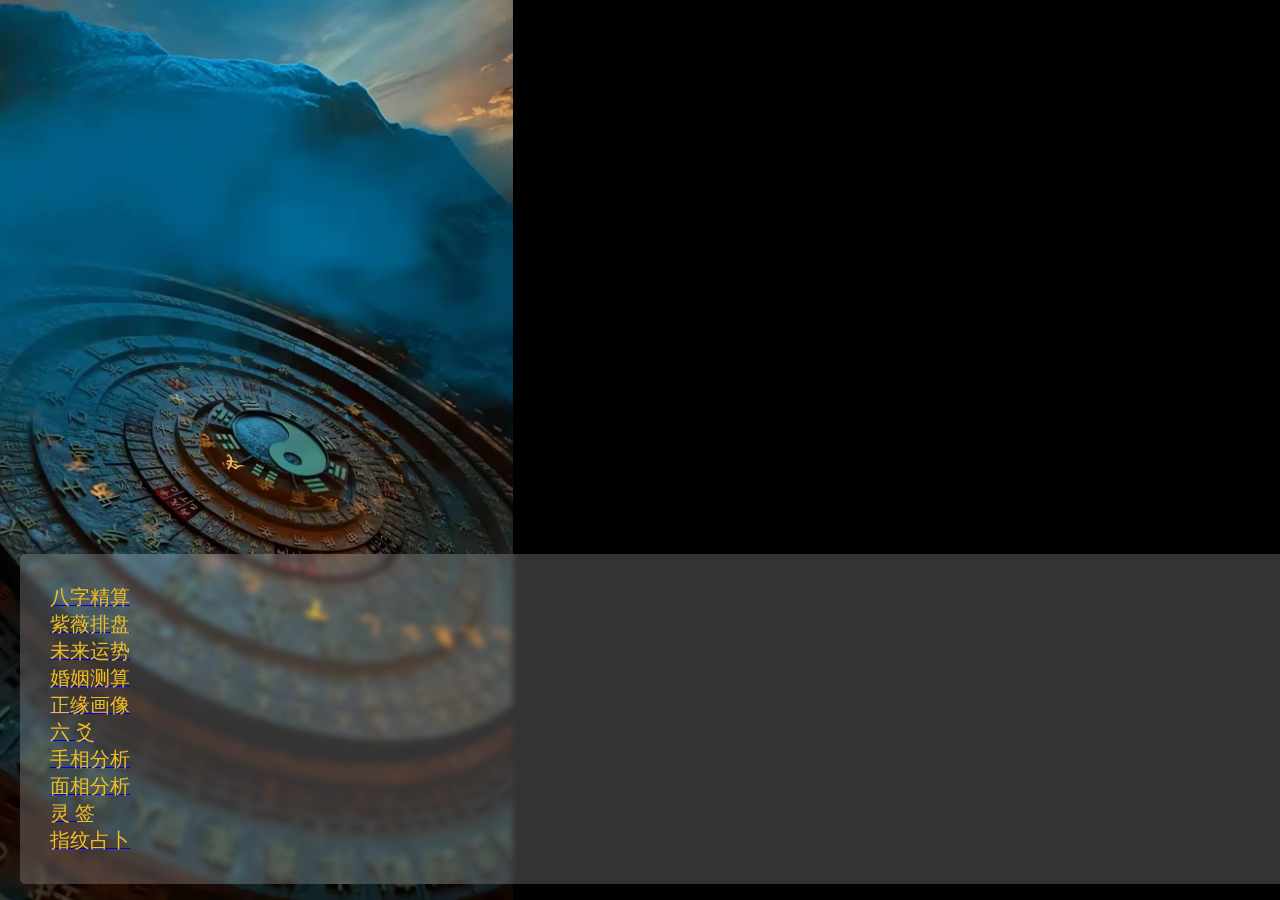
==== index.html @ 6ceffb96 "feat:h5 starter" ====
<!DOCTYPE html>
<html lang="en">
  <head>
    <meta charset="UTF-8" />
    <meta name="viewport" content="width=device-width, initial-scale=1.0" />
    <title>Document</title>
    <link href="util.css" rel="stylesheet" />
    <link rel="stylesheet" href="./lingjia_files/style.css" />
    <link rel="stylesheet" href="./lingjia_files/materialize.css" />
    <style>
      body {
        background-color: black;
      }
      .page-bg {
        background-image: url("assets/header-bg2.jpg");
        min-height: 100vh;
        margin: 0;
        padding: 0;
        background-size: auto 100%;
        background-repeat: no-repeat;
      }
      .top-banner {
        background-image: url("assets/banner_btn.png");
        background-size: 100% auto;
        height: 20px;
      }
      .container {
        backdrop-filter: blur(3px);
        background-color: rgba(255, 255, 255, 0.2);
        border-radius: 5px;
        padding: 30px;
      }
      .circle-image-container {
        width: 50px; /* 或者你想要的任何尺寸 */
        height: 50px; /* 和宽度相同 */
        backdrop-filter: blur(2px);
        border-radius: 50%; /* 使得容器变成圆形 */
        overflow: hidden; /* 隐藏溢出的图片部分 */
        /*  display: flex;*/
        align-items: center;
        justify-content: center;
      }

      .circle-image {
        max-width: 100%; /* 确保图片不会比容器大 */
        max-height: 100%; /* 同上 */
      }
      .circle-image-container {
        display: none !important;
      }

      .file-word {
        font-size: 20px;
        font-weight: 500;
        font-family: STXinwei;
        color: rgb(239, 189, 38);
      }
    </style>
  </head>
  <body class="page-bg">
    <div class="pd-h-20" style="position: absolute; bottom: 1rem; width: 100%">
      <div class="menu segments">
        <div class="container">
          <div class="row">
            <div class="col s4">
              <a href="http://www.lingjiange.com/Home/Bazi">
                <div class="icon">
                  <img
                    src="./lingjia_files/bazi.jpg"
                    class="circle-image-container"
                  />
                </div>
                <span class="file-word">八字精算</span>
              </a>
            </div>
            <div class="col s4">
              <a href="http://www.lingjiange.com/Home/Ziwei">
                <div class="icon">
                  <img
                    src="./lingjia_files/ziwei.jpg"
                    class="circle-image-container"
                  />
                </div>
                <span class="file-word">紫薇排盘</span>
              </a>
            </div>
            <div class="col s4">
              <a href="http://www.lingjiange.com/Home/Weilai">
                <div class="icon">
                  <img
                    src="./lingjia_files/weilai.jpg"
                    class="circle-image-container"
                  />
                </div>
                <span class="file-word">未来运势</span>
              </a>
            </div>
          </div>
          <div class="row">
            <div class="col s4">
              <a href="http://www.lingjiange.com/Home/Love">
                <div class="icon">
                  <img
                    src="./lingjia_files/hunyin.jpg"
                    class="circle-image-container"
                  />
                </div>
                <span class="file-word">婚姻测算</span>
              </a>
            </div>
            <div class="col s4">
              <a href="http://www.lingjiange.com/Home/Zhengyuan">
                <div class="icon">
                  <img
                    src="./lingjia_files/zhengyuan.jpg"
                    class="circle-image-container"
                  />
                </div>
                <span class="file-word">正缘画像</span>
              </a>
            </div>
            <div class="col s4">
              <a href="http://www.lingjiange.com/Home/Zhouyi">
                <div class="icon">
                  <img
                    src="./lingjia_files/liuyao.jpg"
                    class="circle-image-container"
                  />
                </div>
                <span class="file-word">六 爻</span>
              </a>
            </div>
          </div>
          <div class="row">
            <div class="col s4">
              <a href="http://www.lingjiange.com/Home/Shouxiang">
                <div class="icon">
                  <img
                    src="./lingjia_files/shouxiang.jpg"
                    class="circle-image-container"
                  />
                </div>
                <span class="file-word">手相分析</span>
              </a>
            </div>
            <div class="col s4">
              <a href="http://www.lingjiange.com/Home/Mianxiang">
                <div class="icon">
                  <img
                    src="./lingjia_files/mianxiang.jpg"
                    class="circle-image-container"
                  />
                </div>
                <span class="file-word">面相分析</span>
              </a>
            </div>
            <div class="col s4">
              <a href="http://www.lingjiange.com/Home/Lingqian">
                <div class="icon">
                  <img
                    src="./lingjia_files/lingqian.jpg"
                    class="circle-image-container"
                  />
                </div>
                <span class="file-word">灵 签</span>
              </a>
            </div>
          </div>
          <div class="row">
            <div class="col s4">
              <a href="http://www.lingjiange.com/Home/Zhiwen">
                <div class="icon">
                  <img
                    src="./lingjia_files/zw.jpg"
                    class="circle-image-container"
                  />
                </div>
                <span class="file-word">指纹占卜</span>
              </a>
            </div>
          </div>
        </div>
      </div>
    </div>
  </body>
</html>
---- util.css ----
/* 容器属性类 */
.flex {
    display: flex;
}
.flex-row {
    flex-direction: row;
}
.flex-col {
    flex-direction: column;
}
.flex-wrap {
    flex-wrap: wrap;
}
.flex-nowrap {
    flex-wrap: nowrap;
}
.flex-center {
    justify-content: center;
    align-items: center;
}

/* 项目属性类 */
.flex-grow-1 {
    flex-grow: 1;
}
.flex-shrink-0 {
    flex-shrink: 0;
}
.flex-basis-50 {
    flex-basis: 50%;
}
.align-self-start {
    align-self: flex-start;
}
.align-self-end {
    align-self: flex-end;
}
.align-self-center {
    align-self: center;
}
/* 字体和文本相关 */
.text-12px {
    font-size: 12px;
}
.text-14px {
    font-size: 14px;
}
.text-16px {
    font-size: 16px;
}
.text-bold {
    font-weight: bold;
}
.text-italic {
    font-style: italic;
}
.text-underline {
    text-decoration: underline;
}
.text-left {
    text-align: left;
}
.text-right {
    text-align: right;
}
.text-center {
    text-align: center;
}
.pd-h-20{
    padding:0 20px;
}
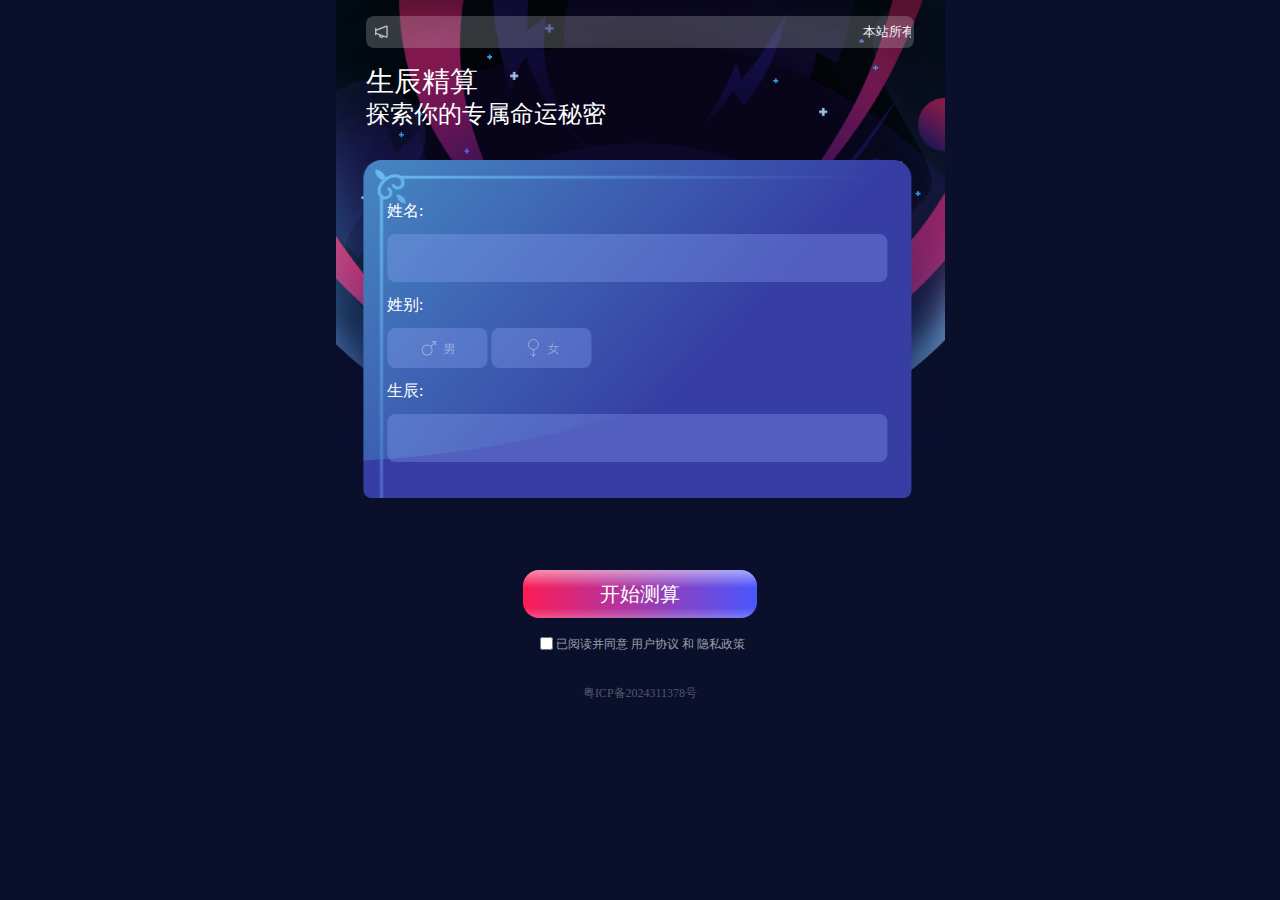
==== commit 800d2f34: "feat:new version" ====
--- a/index.html
+++ b/index.html
@@ -1,186 +1,86 @@
 <!DOCTYPE html>
 <html lang="en">
-  <head>
-    <meta charset="UTF-8" />
-    <meta name="viewport" content="width=device-width, initial-scale=1.0" />
-    <title>Document</title>
-    <link href="util.css" rel="stylesheet" />
-    <link rel="stylesheet" href="./lingjia_files/style.css" />
-    <link rel="stylesheet" href="./lingjia_files/materialize.css" />
-    <style>
-      body {
-        background-color: black;
-      }
-      .page-bg {
-        background-image: url("assets/header-bg2.jpg");
-        min-height: 100vh;
-        margin: 0;
-        padding: 0;
-        background-size: auto 100%;
-        background-repeat: no-repeat;
-      }
-      .top-banner {
-        background-image: url("assets/banner_btn.png");
-        background-size: 100% auto;
-        height: 20px;
-      }
-      .container {
-        backdrop-filter: blur(3px);
-        background-color: rgba(255, 255, 255, 0.2);
-        border-radius: 5px;
-        padding: 30px;
-      }
-      .circle-image-container {
-        width: 50px; /* 或者你想要的任何尺寸 */
-        height: 50px; /* 和宽度相同 */
-        backdrop-filter: blur(2px);
-        border-radius: 50%; /* 使得容器变成圆形 */
-        overflow: hidden; /* 隐藏溢出的图片部分 */
-        /*  display: flex;*/
-        align-items: center;
-        justify-content: center;
-      }
 
-      .circle-image {
-        max-width: 100%; /* 确保图片不会比容器大 */
-        max-height: 100%; /* 同上 */
-      }
-      .circle-image-container {
-        display: none !important;
-      }
+<head>
+  <meta charset="UTF-8" />
+  <meta name="viewport" content="width=device-width, initial-scale=1.0" />
+  <!-- <title>生辰精算</title> -->
+  <link href="util.css" rel="stylesheet" />
+</head>
 
-      .file-word {
-        font-size: 20px;
-        font-weight: 500;
-        font-family: STXinwei;
-        color: rgb(239, 189, 38);
-      }
-    </style>
-  </head>
-  <body class="page-bg">
-    <div class="pd-h-20" style="position: absolute; bottom: 1rem; width: 100%">
-      <div class="menu segments">
-        <div class="container">
-          <div class="row">
-            <div class="col s4">
-              <a href="http://www.lingjiange.com/Home/Bazi">
-                <div class="icon">
-                  <img
-                    src="./lingjia_files/bazi.jpg"
-                    class="circle-image-container"
-                  />
-                </div>
-                <span class="file-word">八字精算</span>
-              </a>
-            </div>
-            <div class="col s4">
-              <a href="http://www.lingjiange.com/Home/Ziwei">
-                <div class="icon">
-                  <img
-                    src="./lingjia_files/ziwei.jpg"
-                    class="circle-image-container"
-                  />
-                </div>
-                <span class="file-word">紫薇排盘</span>
-              </a>
-            </div>
-            <div class="col s4">
-              <a href="http://www.lingjiange.com/Home/Weilai">
-                <div class="icon">
-                  <img
-                    src="./lingjia_files/weilai.jpg"
-                    class="circle-image-container"
-                  />
-                </div>
-                <span class="file-word">未来运势</span>
-              </a>
+<body>
+  <div class="root">
+
+    <div class="page-bg"></div>
+    <div class="page-broadcast">
+      <img class="icon-broadcast" style="display: inline;width: 17px;height: 16px;margin: .5rem;"
+        src="assets/icon-broadcast.svg" />
+      <marquee>
+        本站所有数据仅供娱乐用途，请勿用于封建迷信和违法用途。本站拒绝为未成年人提供服务，如未成年人使用且造成不利影响，一切后果由监护人自行承担！本站将严格保护您的个人信息，也不会存储用户的测算结果。
+      </marquee>
+    </div>
+    <div class="page-title">
+      <div class="h3 pd-l-5">生辰精算</div>
+      <div class="h4 pd-l-5">探索你的专属命运秘密</div>
+    </div>
+    <form>
+      <div class="form-container">
+        <label for="name">姓名:</label>
+        <input type="text" id="name" name="name" required>
+        <label for="name">姓别:</label>
+
+        <div class="form-item gender-item flex">
+          <div class="radio-wrapper">
+            <input type="radio" name="gender" value="man" />
+            <div class="form-switch" for="woman">
+
+              <svg width="36" height="20" viewBox="0 0 36 20" fill="none" xmlns="http://www.w3.org/2000/svg">
+                <path
+                  d="M29.388 10.968H30.252C30.216 11.28 30.168 11.58 30.108 11.844H34.668C34.668 13.644 34.512 14.808 34.224 15.312C33.936 15.792 33.396 16.044 32.628 16.044C32.088 16.044 31.644 16.032 31.284 16.008L31.068 15.18C31.62 15.228 32.124 15.252 32.58 15.252C33.204 15.228 33.552 14.952 33.648 14.424C33.732 13.872 33.78 13.284 33.78 12.66H29.868C29.616 13.344 29.268 13.932 28.824 14.412C28.08 15.18 26.832 15.792 25.104 16.236L24.768 15.42C26.316 15.06 27.432 14.532 28.128 13.86C28.464 13.524 28.74 13.116 28.944 12.66H25.152V11.844H29.22C29.292 11.556 29.34 11.268 29.388 10.968ZM25.92 5.64H34.2V10.536H25.92V5.64ZM33.348 9.768V8.496H30.492V9.768H33.348ZM30.492 7.728H33.348V6.444H30.492V7.728ZM29.652 9.768V8.496H26.772V9.768H29.652ZM26.772 7.728H29.652V6.444H26.772V7.728Z"
+                  fill="currentColor" />
+                <g clip-path="url(#clip0_1_6441)">
+                  <path fill-rule="evenodd" clip-rule="evenodd"
+                    d="M10.8839 8.86611C9.12652 7.10875 6.27728 7.10875 4.51992 8.86611C2.76256 10.6235 2.76256 13.4727 4.51992 15.2301C6.27728 16.9874 9.12653 16.9874 10.8839 15.2301C12.6412 13.4727 12.6412 10.6235 10.8839 8.86611ZM3.81282 8.159C5.9433 6.02851 9.38679 6.01126 11.5385 8.10724L11.237 7.80572L14.9796 4.06319L12.6517 4.06319C12.3756 4.06319 12.1517 3.83933 12.1517 3.56319C12.1517 3.28705 12.3756 3.06319 12.6517 3.06319L15.6873 3.06319C16.2395 3.06319 16.6873 3.5109 16.6873 4.06319L16.6873 7.09872C16.6873 7.37487 16.4634 7.59872 16.1873 7.59872C15.9111 7.59872 15.6873 7.37487 15.6873 7.09872L15.6873 4.7697L11.9441 8.51282L11.6428 8.21145C13.7387 10.3632 13.7215 13.8067 11.591 15.9372C9.44311 18.0851 5.9607 18.0851 3.81282 15.9372C1.66493 13.7893 1.66493 10.3069 3.81282 8.159Z"
+                    fill="currentColor" />
+                </g>
+                <defs>
+                  <clipPath id="clip0_1_6441">
+                    <rect width="20" height="20" fill="currentColor" />
+                  </clipPath>
+                </defs>
+              </svg>
+
             </div>
           </div>
-          <div class="row">
-            <div class="col s4">
-              <a href="http://www.lingjiange.com/Home/Love">
-                <div class="icon">
-                  <img
-                    src="./lingjia_files/hunyin.jpg"
-                    class="circle-image-container"
-                  />
-                </div>
-                <span class="file-word">婚姻测算</span>
-              </a>
-            </div>
-            <div class="col s4">
-              <a href="http://www.lingjiange.com/Home/Zhengyuan">
-                <div class="icon">
-                  <img
-                    src="./lingjia_files/zhengyuan.jpg"
-                    class="circle-image-container"
-                  />
-                </div>
-                <span class="file-word">正缘画像</span>
-              </a>
-            </div>
-            <div class="col s4">
-              <a href="http://www.lingjiange.com/Home/Zhouyi">
-                <div class="icon">
-                  <img
-                    src="./lingjia_files/liuyao.jpg"
-                    class="circle-image-container"
-                  />
-                </div>
-                <span class="file-word">六 爻</span>
-              </a>
-            </div>
-          </div>
-          <div class="row">
-            <div class="col s4">
-              <a href="http://www.lingjiange.com/Home/Shouxiang">
-                <div class="icon">
-                  <img
-                    src="./lingjia_files/shouxiang.jpg"
-                    class="circle-image-container"
-                  />
-                </div>
-                <span class="file-word">手相分析</span>
-              </a>
-            </div>
-            <div class="col s4">
-              <a href="http://www.lingjiange.com/Home/Mianxiang">
-                <div class="icon">
-                  <img
-                    src="./lingjia_files/mianxiang.jpg"
-                    class="circle-image-container"
-                  />
-                </div>
-                <span class="file-word">面相分析</span>
-              </a>
-            </div>
-            <div class="col s4">
-              <a href="http://www.lingjiange.com/Home/Lingqian">
-                <div class="icon">
-                  <img
-                    src="./lingjia_files/lingqian.jpg"
-                    class="circle-image-container"
-                  />
-                </div>
-                <span class="file-word">灵 签</span>
-              </a>
-            </div>
-          </div>
-          <div class="row">
-            <div class="col s4">
-              <a href="http://www.lingjiange.com/Home/Zhiwen">
-                <div class="icon">
-                  <img
-                    src="./lingjia_files/zw.jpg"
-                    class="circle-image-container"
-                  />
-                </div>
-                <span class="file-word">指纹占卜</span>
-              </a>
+          <div class="radio-wrapper">
+            <input type="radio" name="gender" value="woman" />
+            <div class="form-switch" for="woman">
+
+              <svg width="36" height="20" viewBox="0 0 36 20" fill="none" xmlns="http://www.w3.org/2000/svg">
+                <path
+                  d="M24.696 7.908H27.912C28.296 6.996 28.668 6.072 29.028 5.136L29.904 5.4C29.556 6.288 29.22 7.128 28.896 7.908H35.304V8.736H33.252C32.928 10.368 32.292 11.736 31.344 12.852C31.536 12.948 31.716 13.056 31.896 13.164C33.048 13.848 34.14 14.64 35.172 15.528L34.524 16.164C33.42 15.228 32.256 14.388 31.008 13.656C30.912 13.596 30.816 13.548 30.72 13.5C29.352 14.772 27.516 15.66 25.2 16.164L24.816 15.336C26.964 14.892 28.656 14.136 29.904 13.056C28.848 12.516 27.612 11.988 26.196 11.484C26.664 10.572 27.108 9.66 27.54 8.736H24.696V7.908ZM30.552 12.432C31.488 11.4 32.1 10.176 32.388 8.736H28.536C28.14 9.6 27.756 10.392 27.396 11.112C28.596 11.544 29.652 11.976 30.552 12.432Z"
+                  fill="currentColor" />
+                <circle cx="10" cy="6.5" r="5" stroke="currentColor" />
+                <path d="M10 12L10 18" stroke="currentColor" />
+                <path d="M7.5 16L9.64645 18.1464C9.84171 18.3417 10.1583 18.3417 10.3536 18.1464L12.5 16"
+                  stroke="currentColor" stroke-linecap="round" />
+              </svg>
+
             </div>
           </div>
         </div>
+        <label for="name">生辰:</label>
+        <input type="text" id="name" name="name" required />
       </div>
-    </div>
-  </body>
-</html>
+
+      <div class="form-btn"> 开始测算</div>
+      <div class="form-item flex flex-row flex-center form-agreement">
+        <input type="checkbox" id="horns" name="horns" />
+        <label for="horns">已阅读并同意 用户协议 和 隐私政策</label>
+      </div>
+    </form>
+    <div class="icp">粤ICP备2024311378号</div>
+  </div>
+</body>
+
+</html>--- a/util.css
+++ b/util.css
@@ -1,19 +1,368 @@
+body {
+    background-color: #0A0F2C;
+    padding: 0;
+    margin: 0;
+}
+
+.root {
+    max-width: 609px;
+    height: 100vh;
+    margin: auto;
+    position: relative;
+    overflow: auto;
+}
+
+.root::-webkit-scrollbar {
+    display: none;
+}
+
+.page-bg {
+    background-image: url("assets/header-bg.jpg");
+    margin: 0;
+    padding: 0;
+    height: 90vh;
+    background-size: 100% auto;
+    background-repeat: no-repeat;
+    pointer-events: none;
+    position: absolute;
+    top: 0;
+    left: 0;
+    width: 100%;
+    z-index: -1;
+}
+
+.page-bg2 {
+    background-image: url('assets/header2-bg.jpg');
+}
+
+.page-broadcast {
+    position: absolute;
+    top: 1rem;
+    left: 5%;
+    width: 90%;
+    background-color: rgba(255, 255, 255, 0.2);
+    color: white;
+    border-radius: 0.5rem;
+    display: flex;
+    flex-direction: row;
+    align-items: center;
+}
+
+marquee {
+    flex: 1;
+    line-height: 2rem;
+    height: 2rem;
+    font-size: 0.8rem;
+    margin-right: .2rem;
+}
+
+
+.page-title {
+    position: absolute;
+    top: 4rem;
+    z-index: 1;
+    width: 100%;
+}
+
+.page-title .h3 {
+    font-size: 1.75rem;
+    color: white;
+    line-height: 2.25rem;
+}
+
+.page-title .h4 {
+    font-size: 1.5rem;
+    line-height: 1.75rem;
+    color: white;
+}
+
+.radio-wrapper {
+    position: relative;
+    display: inline-block;
+    width: 6.25rem;
+    height: 2.5rem;
+}
+
+.radio-wrapper input {
+    position: absolute;
+    top: 0;
+    left: 0;
+    display: inline-block;
+    width: 100%;
+    height: 100%;
+    cursor: pointer;
+    opacity: 0;
+}
+
+.radio-wrapper input+.form-switch {
+    color: white;
+    background-color: rgba(150, 173, 255, 0.3);
+    border-radius: .5rem;
+    height: 2.5rem;
+    width: 6.25rem;
+    display: inline-flex;
+    justify-content: center;
+    align-items: center;
+    font-size: .75rem;
+    color: rgba(255, 255, 255, 0.4)
+}
+
+
+.radio-wrapper input:checked+.form-switch,
+.radio-wrapper input:focus+.form-switch {
+    height: 2.5rem;
+    width: 6.25rem;
+    border: none;
+    border-radius: .5rem;
+    border: 1px solid rgba(255, 255, 255, 0.5);
+    display: inline-flex;
+    justify-content: center;
+    align-items: center;
+    font-size: .75rem;
+    background: #0C0970;
+    color: rgba(255, 255, 255, 1)
+}
+
+.radio-wrapper input:checked+.form-switch::before,
+.radio-wrapper input:focus+.form-switch::before {
+    content: '';
+    width: 6.25rem;
+    position: absolute;
+    border-radius: .5rem;
+    height: 2.5rem;
+    background: linear-gradient(rgba(0, 163, 255, 0.5) 0%, rgba(0, 163, 255, 0) 40%, rgba(0, 163, 255, 0) 76%, rgba(0, 163, 255, 0.29) 100%);
+}
+
+.form-container {
+    box-sizing: border-box;
+    margin-top: 10rem;
+    padding-top: 1rem;
+    overflow: hidden;
+    width: 90%;
+    height: max-content;
+    padding: 1.5rem;
+    transform: translateX(5%);
+    background-image: url(assets/item-bg.svg);
+    background-size: cover;
+    background-repeat: no-repeat;
+    border-radius: .5rem;
+}
+
+.form-container>label,
+.form-container input[type="text"],
+.form-container .form-item {
+    color: white;
+    display: block;
+    font-size: 1rem;
+    font-weight: 500;
+    line-height: 1.375rem;
+    margin-bottom: .75rem;
+}
+
+.form-container>label:first-of-type {
+    margin-top: 1rem;
+}
+
+.form-container input[type="text"] {
+    outline: none;
+    color: white;
+    background-color: rgba(150, 173, 255, 0.3);
+    border-radius: .5rem;
+    border: none;
+    width: 100%;
+    height: 3rem;
+    line-height: 3rem;
+    padding-left: .875rem;
+    box-sizing: border-box;
+}
+
+.form-agreement label {
+    font-size: .75rem;
+    line-height: 1.125rem;
+    color: rgba(255, 255, 255, 0.6);
+
+}
+
+.result-container {
+    box-sizing: border-box;
+    background-image: linear-gradient(135deg, rgba(136, 112, 203, 0.9), rgba(50, 35, 89, 0.9), rgba(36, 34, 86, .9), rgba(84, 82, 154, .9));
+    width: 90%;
+    margin-left: 5%;
+    margin-top: 8rem;
+    border-radius: .5rem;
+    padding: .8rem;
+}
+
+.result-base {
+    font-size: 1.25rem;
+    line-height: 1.875rem;
+    text-align: center;
+    margin-top: .5rem;
+}
+
+.result-base-image {
+    height: 1.625rem;
+    width: 8rem;
+    margin: 1rem auto;
+    background-image: url('assets/result-base.svg');
+}
+
+.result-base-info {
+    font-size: .875rem;
+    margin: 0;
+    color: white;
+    font-weight: 300;
+}
+
+.result-group {
+    width: 10.125rem;
+    height: 1.625rem;
+    background-image: url(assets/result-five.svg);
+    background-repeat: no-repeat;
+    margin: 2rem auto 1rem;
+    color: white;
+    text-align: center;
+    font-size: 1.25rem;
+    line-height: 1.625rem;
+}
+
+.result-normal-container{
+    box-sizing: border-box;
+    background-color: rgba(37,34,109,.7);
+    min-height: 5rem;
+    width: 90%;
+    margin: auto;
+    border-radius: .5rem;
+    padding: .8rem;
+}
+.result-title-icon{
+    background-image: url('assets/icon-fire.jpg');
+    background-repeat: no-repeat;
+    background-size: cover;
+    margin: auto;
+    height: 3rem;
+    width: 3rem;
+}
+.fire{
+    background-image: url('assets/icon-fire.jpg');
+}
+.wood{
+    background-image: url('assets/icon-wood.jpg');
+}
+.water{
+    background-image: url('assets/icon-water.jpg');
+}
+.gold{
+    background-image: url('assets/icon-gold.jpg');
+}
+.mud{
+    background-image: url('assets/icon-mud.jpg');
+}
+
+.result-title-bg{
+    background-image: url('assets/result-tilte-bg.jpg');
+    background-repeat: no-repeat;
+    background-size: cover;
+    width: 8rem;
+    height: 1.625rem;
+    color:rgba(255,255,255,.9);
+    font-size: .875rem;
+    line-height: 1.625rem;
+    text-align: center;
+    margin: 1rem auto;
+}
+.result-label{
+    line-height: 2.25rem;
+    font-size: .875rem;
+    background-color: rgba(150,173,255,.5);
+    margin: .5rem 0;
+    width: max-content;
+    border-radius: .5rem;
+    padding: 0 .5rem;
+    color: white;
+}
+
+
+.form-title {
+    font-weight: 500;
+    font-size: 1.5rem;
+    text-align: center;
+}
+
+.form-btn {
+    height: 3rem;
+    width: 14.625rem;
+    background: linear-gradient(90deg, #FE1B56 0%, #4957FF 100%);
+    border-radius: 1rem;
+    line-height: 3rem;
+    text-align: center;
+    color: white;
+    font-size: 1.25rem;
+    font-weight: 500;
+    margin: 4.5rem auto 1rem auto;
+}
+
+.form-btn::before {
+    content: '';
+    position: absolute;
+    display: block;
+    height: 3rem;
+    width: 14.625rem;
+    border-radius: 1rem;
+    background: linear-gradient(rgba(255, 255, 255, 0.5) 0%, rgba(255, 255, 255, 0) 37%, rgba(255, 255, 255, 0) 79%, rgba(255, 255, 255, 0.24) 100%);
+
+}
+
+.icp {
+    width: 100%;
+    color: rgba(255, 255, 255, 0.3);
+    font-size: .75rem;
+    line-height: 1rem;
+    text-align: center;
+    margin: 2rem auto;
+}
+
+.bottom-btn-container{
+    position: fixed;
+    bottom: 0;
+    width: 100%;
+    height: 12.5rem;
+    display: flex;
+    justify-content: center;
+    align-items: center;
+    background-image: linear-gradient(rgba(15,22,65,0),rgba(15,22,65,1),rgb(15,22,65,1));
+}
+.bottom-btn {
+    width: 100%;
+    position: absolute;
+    bottom: 0;
+    /* background-color: #68a49c; */
+    gap: 0;
+}
+
+.form-radio-row {}
+
 /* 容器属性类 */
 .flex {
     display: flex;
 }
+
 .flex-row {
     flex-direction: row;
 }
+
 .flex-col {
     flex-direction: column;
 }
+
 .flex-wrap {
     flex-wrap: wrap;
 }
+
 .flex-nowrap {
     flex-wrap: nowrap;
 }
+
 .flex-center {
     justify-content: center;
     align-items: center;
@@ -23,49 +372,68 @@
 .flex-grow-1 {
     flex-grow: 1;
 }
+
 .flex-shrink-0 {
     flex-shrink: 0;
 }
+
 .flex-basis-50 {
     flex-basis: 50%;
 }
+
 .align-self-start {
     align-self: flex-start;
 }
+
 .align-self-end {
     align-self: flex-end;
 }
+
 .align-self-center {
     align-self: center;
 }
+
 /* 字体和文本相关 */
 .text-12px {
     font-size: 12px;
 }
+
 .text-14px {
     font-size: 14px;
 }
+
 .text-16px {
     font-size: 16px;
 }
+
 .text-bold {
     font-weight: bold;
 }
+
 .text-italic {
     font-style: italic;
 }
+
 .text-underline {
     text-decoration: underline;
 }
+
 .text-left {
     text-align: left;
 }
+
 .text-right {
     text-align: right;
 }
+
 .text-center {
     text-align: center;
 }
-.pd-h-20{
-    padding:0 20px;
+
+.pd-h-20 {
+    padding: 0 20px;
+}
+
+.pd-l-5 {
+    padding-left: 5%;
 }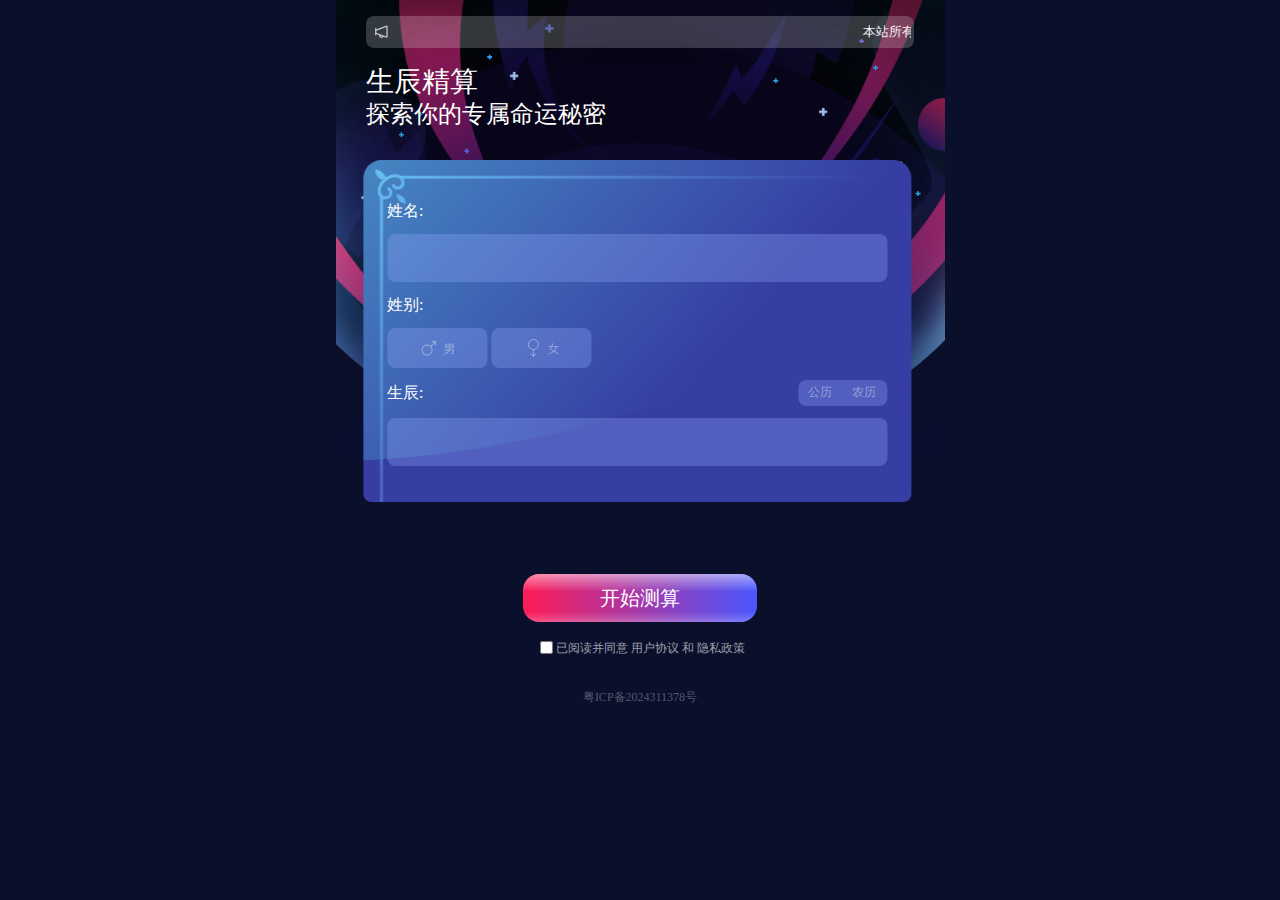
==== commit 320974be: "feat:radio btn" ====
--- a/index.html
+++ b/index.html
@@ -69,7 +69,23 @@
             </div>
           </div>
         </div>
-        <label for="name">生辰:</label>
+        <div class="flex flex-row flex-between"><label for="name">生辰:</label>
+          <div class="radio-btn-container">
+            <div class="radio-wrapper radio-btn-wrapper" >
+              <input type="radio" name="datetype" value="normal" />
+              <div class="form-radio-btn" for="woman">
+                公历
+              </div>
+            </div>
+            <div class="radio-wrapper radio-btn-wrapper">
+              <input type="radio" name="datetype" value="normal" />
+              <div class="form-radio-btn" for="woman">
+                农历
+              </div>
+            </div>
+
+          </div>
+        </div>
         <input type="text" id="name" name="name" required />
       </div>
 
--- a/util.css
+++ b/util.css
@@ -83,6 +83,11 @@
     height: 2.5rem;
 }
 
+.radio-btn-wrapper {
+    width: 82px;
+    height: 24px;
+}
+
 .radio-wrapper input {
     position: absolute;
     top: 0;
@@ -93,6 +98,25 @@
     cursor: pointer;
     opacity: 0;
 }
+
+.radio-wrapper.radio-btn-wrapper {
+    width: 43px;
+    height: 24px;
+}
+
+.radio-btn-container {
+    color: white;
+    background-color: #96adff4d;
+    border-radius: .5rem;
+    border: none;
+    height: 1.625rem;
+    width: 5.5625rem;
+    overflow: hidden;
+    display: flex;
+    justify-content:space-evenly;
+    margin-bottom: .75rem;
+}
+
 
 .radio-wrapper input+.form-switch {
     color: white;
@@ -131,6 +155,34 @@
     border-radius: .5rem;
     height: 2.5rem;
     background: linear-gradient(rgba(0, 163, 255, 0.5) 0%, rgba(0, 163, 255, 0) 40%, rgba(0, 163, 255, 0) 76%, rgba(0, 163, 255, 0.29) 100%);
+}
+
+.radio-wrapper input+.form-radio-btn {
+    color: white; 
+    border: none;
+    height: 1.5rem;
+    width: 2.625rem;
+    display: inline-flex;
+    justify-content: center;
+    align-items: center;
+    font-size: .75rem;
+    color: rgba(255, 255, 255, 0.4)
+}
+
+
+.radio-wrapper input:checked+.form-radio-btn,
+.radio-wrapper input:focus+.form-radio-btn {
+    height: 1.5rem;
+    width: 2.625rem;
+    border: none;
+    border-radius: .5rem;
+    border: 1px solid rgba(255, 255, 255, 0.5);
+    display: inline-flex;
+    justify-content: center;
+    align-items: center;
+    font-size: .75rem;
+    background: #0C0970;
+    color: rgba(255, 255, 255, 1)
 }
 
 .form-container {
@@ -148,7 +200,7 @@
     border-radius: .5rem;
 }
 
-.form-container>label,
+.form-container label,
 .form-container input[type="text"],
 .form-container .form-item {
     color: white;
@@ -226,16 +278,17 @@
     line-height: 1.625rem;
 }
 
-.result-normal-container{
+.result-normal-container {
     box-sizing: border-box;
-    background-color: rgba(37,34,109,.7);
+    background-color: rgba(37, 34, 109, .7);
     min-height: 5rem;
     width: 90%;
     margin: auto;
     border-radius: .5rem;
     padding: .8rem;
 }
-.result-title-icon{
+
+.result-title-icon {
     background-image: url('assets/icon-fire.jpg');
     background-repeat: no-repeat;
     background-size: cover;
@@ -243,38 +296,44 @@
     height: 3rem;
     width: 3rem;
 }
-.fire{
+
+.fire {
     background-image: url('assets/icon-fire.jpg');
 }
-.wood{
+
+.wood {
     background-image: url('assets/icon-wood.jpg');
 }
-.water{
+
+.water {
     background-image: url('assets/icon-water.jpg');
 }
-.gold{
+
+.gold {
     background-image: url('assets/icon-gold.jpg');
 }
-.mud{
+
+.mud {
     background-image: url('assets/icon-mud.jpg');
 }
 
-.result-title-bg{
+.result-title-bg {
     background-image: url('assets/result-tilte-bg.jpg');
     background-repeat: no-repeat;
     background-size: cover;
     width: 8rem;
     height: 1.625rem;
-    color:rgba(255,255,255,.9);
+    color: rgba(255, 255, 255, .9);
     font-size: .875rem;
     line-height: 1.625rem;
     text-align: center;
     margin: 1rem auto;
 }
-.result-label{
+
+.result-label {
     line-height: 2.25rem;
     font-size: .875rem;
-    background-color: rgba(150,173,255,.5);
+    background-color: rgba(150, 173, 255, .5);
     margin: .5rem 0;
     width: max-content;
     border-radius: .5rem;
@@ -322,7 +381,7 @@
     margin: 2rem auto;
 }
 
-.bottom-btn-container{
+.bottom-btn-container {
     position: fixed;
     bottom: 0;
     width: 100%;
@@ -330,8 +389,9 @@
     display: flex;
     justify-content: center;
     align-items: center;
-    background-image: linear-gradient(rgba(15,22,65,0),rgba(15,22,65,1),rgb(15,22,65,1));
-}
+    background-image: linear-gradient(rgba(15, 22, 65, 0), rgba(15, 22, 65, 1), rgb(15, 22, 65, 1));
+}
+
 .bottom-btn {
     width: 100%;
     position: absolute;
@@ -368,6 +428,11 @@
     align-items: center;
 }
 
+.flex-between {
+    justify-content: space-between;
+    align-items: center;
+}
+
 /* 项目属性类 */
 .flex-grow-1 {
     flex-grow: 1;
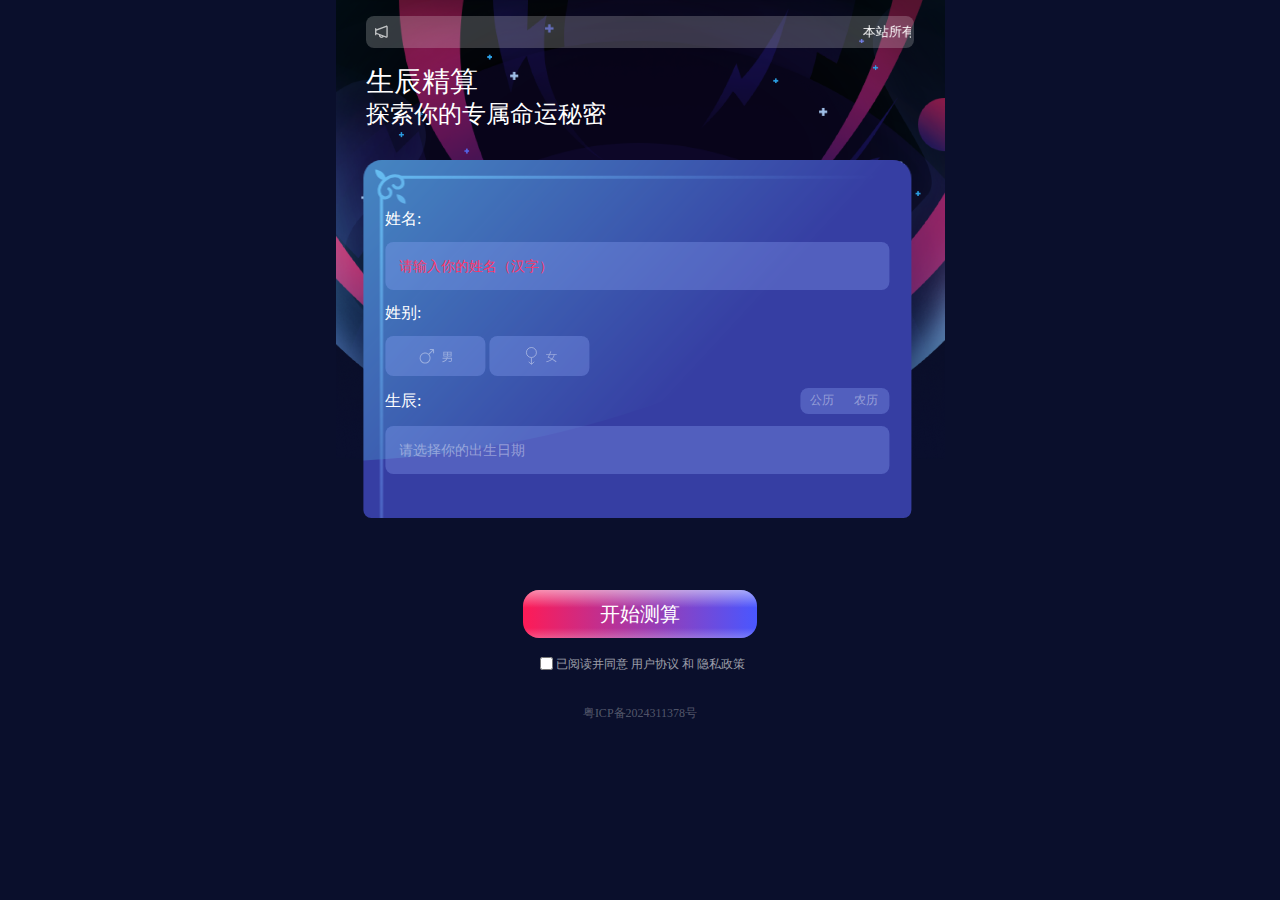
==== commit cd465ed6: "feat:event" ====
--- a/index.html
+++ b/index.html
@@ -6,6 +6,7 @@
   <meta name="viewport" content="width=device-width, initial-scale=1.0" />
   <!-- <title>生辰精算</title> -->
   <link href="util.css" rel="stylesheet" />
+  <script type="text/javascript" src="https://lf9-cdn-tos.bytecdntp.com/cdn/expire-1-M/jquery/3.6.0/jquery.min.js" ></script>
 </head>
 
 <body>
@@ -26,7 +27,7 @@
     <form>
       <div class="form-container">
         <label for="name">姓名:</label>
-        <input type="text" id="name" name="name" required>
+        <input class="danger" type="text" id="name" name="name" required  placeholder="请输入你的姓名（汉字）">
         <label for="name">姓别:</label>
 
         <div class="form-item gender-item flex">
@@ -86,7 +87,7 @@
 
           </div>
         </div>
-        <input type="text" id="name" name="name" required />
+        <input type="text" id="name" name="name" required placeholder="请选择你的出生日期" />
       </div>
 
       <div class="form-btn"> 开始测算</div>
--- a/util.css
+++ b/util.css
@@ -1,5 +1,12 @@
 body {
-    background-color: #0A0F2C;
+    --primary-bg: #0A0F2C;
+    --radio-bg: rgb(12, 9, 112);
+    --radio-bg-before: linear-gradient(rgba(0, 163, 255, 0.5) 0%, rgba(0, 163, 255, 0) 40%, rgba(0, 163, 255, 0) 76%, rgba(0, 163, 255, 0.29) 100%);
+    --input-bg: rgba(150, 173, 255, 0.3);
+    --form-btn: linear-gradient(90deg, #FE1B56 0%, #4957FF 100%);
+    --bottom-container: linear-gradient(rgba(15, 22, 65, 0), rgba(15, 22, 65, 1), rgb(15, 22, 65, 1));
+    --page-result-bg: url('assets/result-bg.jpg');
+    background-color: var(--primary-bg);
     padding: 0;
     margin: 0;
 }
@@ -32,7 +39,31 @@
 }
 
 .page-bg2 {
-    background-image: url('assets/header2-bg.jpg');
+    background-image: var(--page-result-bg);
+    overflow: hidden;
+}
+
+.page-bg2::before {
+    background-image: url('assets/icon-cloud-left.jpg');
+    background-size: cover;
+    top: 26.125rem;
+    left: 0;
+    width: 86px;
+    height: 80px;
+    position: absolute;
+    content: '';
+}
+
+.page-bg2::after {
+    background-image: url('assets/icon-cloud-right.jpg');
+    background-size: cover;
+    overflow: hidden;
+    width: 86px;
+    height: 80px;
+    position: absolute;
+    top: 80px;
+    right: 0;
+    content: '';
 }
 
 .page-broadcast {
@@ -97,6 +128,7 @@
     height: 100%;
     cursor: pointer;
     opacity: 0;
+    z-index: 2;
 }
 
 .radio-wrapper.radio-btn-wrapper {
@@ -113,7 +145,7 @@
     width: 5.5625rem;
     overflow: hidden;
     display: flex;
-    justify-content:space-evenly;
+    justify-content: space-evenly;
     margin-bottom: .75rem;
 }
 
@@ -143,7 +175,7 @@
     justify-content: center;
     align-items: center;
     font-size: .75rem;
-    background: #0C0970;
+    background: var(--radio-bg);
     color: rgba(255, 255, 255, 1)
 }
 
@@ -154,11 +186,11 @@
     position: absolute;
     border-radius: .5rem;
     height: 2.5rem;
-    background: linear-gradient(rgba(0, 163, 255, 0.5) 0%, rgba(0, 163, 255, 0) 40%, rgba(0, 163, 255, 0) 76%, rgba(0, 163, 255, 0.29) 100%);
+    background: var(--radio-bg-before);
 }
 
 .radio-wrapper input+.form-radio-btn {
-    color: white; 
+    color: white;
     border: none;
     height: 1.5rem;
     width: 2.625rem;
@@ -181,18 +213,17 @@
     justify-content: center;
     align-items: center;
     font-size: .75rem;
-    background: #0C0970;
+    background: var(--radio-bg);
     color: rgba(255, 255, 255, 1)
 }
 
 .form-container {
     box-sizing: border-box;
     margin-top: 10rem;
-    padding-top: 1rem;
     overflow: hidden;
     width: 90%;
     height: max-content;
-    padding: 1.5rem;
+    padding: 2rem 1.375rem 2rem 1.375rem;
     transform: translateX(5%);
     background-image: url(assets/item-bg.svg);
     background-size: cover;
@@ -211,6 +242,17 @@
     margin-bottom: .75rem;
 }
 
+.form-container input[type="text"]::placeholder {
+    color: rgba(255, 255, 255, 0.4);
+    color:rgba(255, 255, 255, 0.4);
+    font-size: .875rem;
+    font-weight: 400;
+    line-height: 1.25rem;
+}
+.form-container input[type="text"].danger::placeholder {
+    color:#FF3567;
+}
+
 .form-container>label:first-of-type {
     margin-top: 1rem;
 }
@@ -218,7 +260,8 @@
 .form-container input[type="text"] {
     outline: none;
     color: white;
-    background-color: rgba(150, 173, 255, 0.3);
+    background-color: var(--input-bg);
+
     border-radius: .5rem;
     border: none;
     width: 100%;
@@ -228,6 +271,12 @@
     box-sizing: border-box;
 }
 
+.form-container input[type="radio"] {
+    outline: none;
+    appearance: none;
+    margin: 0;
+}
+
 .form-agreement label {
     font-size: .75rem;
     line-height: 1.125rem;
@@ -237,12 +286,12 @@
 
 .result-container {
     box-sizing: border-box;
-    background-image: linear-gradient(135deg, rgba(136, 112, 203, 0.9), rgba(50, 35, 89, 0.9), rgba(36, 34, 86, .9), rgba(84, 82, 154, .9));
+    background-image: linear-gradient(145deg, rgba(87, 41, 116, .7) -2.871%, rgba(49, 30, 105, .7) 18.206%, rgba(54, 62, 163, .7) 90.472%, rgba(64, 72, 177, .7) 101.326%);
     width: 90%;
     margin-left: 5%;
     margin-top: 8rem;
     border-radius: .5rem;
-    padding: .8rem;
+    padding: 1rem;
 }
 
 .result-base {
@@ -255,14 +304,14 @@
 .result-base-image {
     height: 1.625rem;
     width: 8rem;
-    margin: 1rem auto;
+    margin: 0.3125rem auto;
     background-image: url('assets/result-base.svg');
 }
 
 .result-base-info {
     font-size: .875rem;
     margin: 0;
-    color: white;
+    color: rgba(255, 255, 255, 0.9);
     font-weight: 300;
 }
 
@@ -271,7 +320,7 @@
     height: 1.625rem;
     background-image: url(assets/result-five.svg);
     background-repeat: no-repeat;
-    margin: 2rem auto 1rem;
+    margin: 2.25rem auto 1rem;
     color: white;
     text-align: center;
     font-size: 1.25rem;
@@ -285,7 +334,7 @@
     width: 90%;
     margin: auto;
     border-radius: .5rem;
-    padding: .8rem;
+    padding: 1rem;
 }
 
 .result-title-icon {
@@ -295,6 +344,90 @@
     margin: auto;
     height: 3rem;
     width: 3rem;
+}
+
+.result-title-other {
+    color: rgb(255, 255, 255);
+    font-size: 20px;
+    font-weight: 600;
+    line-height: 130%;
+    text-align: left;
+    text-transform: capitalize;
+    margin-left: 5%;
+    margin-top: 2.25rem;
+    margin-bottom: 1.5rem;
+}
+
+.result-other-container {
+    width: 90%;
+    height: 4.5rem;
+    margin: 20px auto;
+    display: flex;
+    align-items: center;
+}
+
+.result-other-icon {
+    border-radius: 8px;
+    width: 4.5rem;
+    height: 4.5rem;
+    background: rgb(255, 255, 255);
+}
+
+.result-other-content {
+    flex: 1;
+    margin-left: 0.75rem;
+}
+
+.result-other-des1 {
+    color: rgba(255, 255, 255, 0.9);
+    font-size: 16px;
+    font-weight: 500;
+    line-height: 22px;
+}
+
+.result-other-des2 {
+    color: rgba(255, 255, 255, 0.7);
+    margin-top: 0.5rem;
+    font-size: 14px;
+    line-height: 20px;
+}
+
+.result-other-jump {
+    width: 5rem;
+    height: 2rem;
+    box-sizing: border-box;
+    border: 0.5px solid rgba(255, 255, 255, 0.6);
+    border-radius: 28px;
+    text-align: center;
+    color: white;
+    font-size: 0.875rem;
+    line-height: 2rem;
+    backdrop-filter: blur(10.4px);
+}
+
+.float-btn {
+    position: absolute;
+    z-index: 11;
+    width: max-content;
+    padding-right: 0.625rem;
+    height: 32px;
+    left: 16px;
+    color: white;
+    display: flex;
+    flex-direction: row;
+    align-items: center;
+    top: 85vh;
+    border-radius: 28px;
+    backdrop-filter: blur(10.4px);
+    background: rgba(255, 255, 255, 0.2);
+}
+
+.float-btn-icon {
+    width: 24px;
+    height: 24px;
+    background-size: cover;
+    background-image: url(assets/icon-back.svg);
+
 }
 
 .fire {
@@ -351,7 +484,7 @@
 .form-btn {
     height: 3rem;
     width: 14.625rem;
-    background: linear-gradient(90deg, #FE1B56 0%, #4957FF 100%);
+    background: var(--form-btn);
     border-radius: 1rem;
     line-height: 3rem;
     text-align: center;
@@ -389,7 +522,7 @@
     display: flex;
     justify-content: center;
     align-items: center;
-    background-image: linear-gradient(rgba(15, 22, 65, 0), rgba(15, 22, 65, 1), rgb(15, 22, 65, 1));
+    background-image: var(--bottom-container);
 }
 
 .bottom-btn {
@@ -400,7 +533,13 @@
     gap: 0;
 }
 
-.form-radio-row {}
+.reminder {
+    margin: 1rem;
+    color: rgba(255, 255, 255, 0.6);
+    font-size: .875rem;
+    font-weight: 400;
+    line-height: 1.25rem;
+}
 
 /* 容器属性类 */
 .flex {
